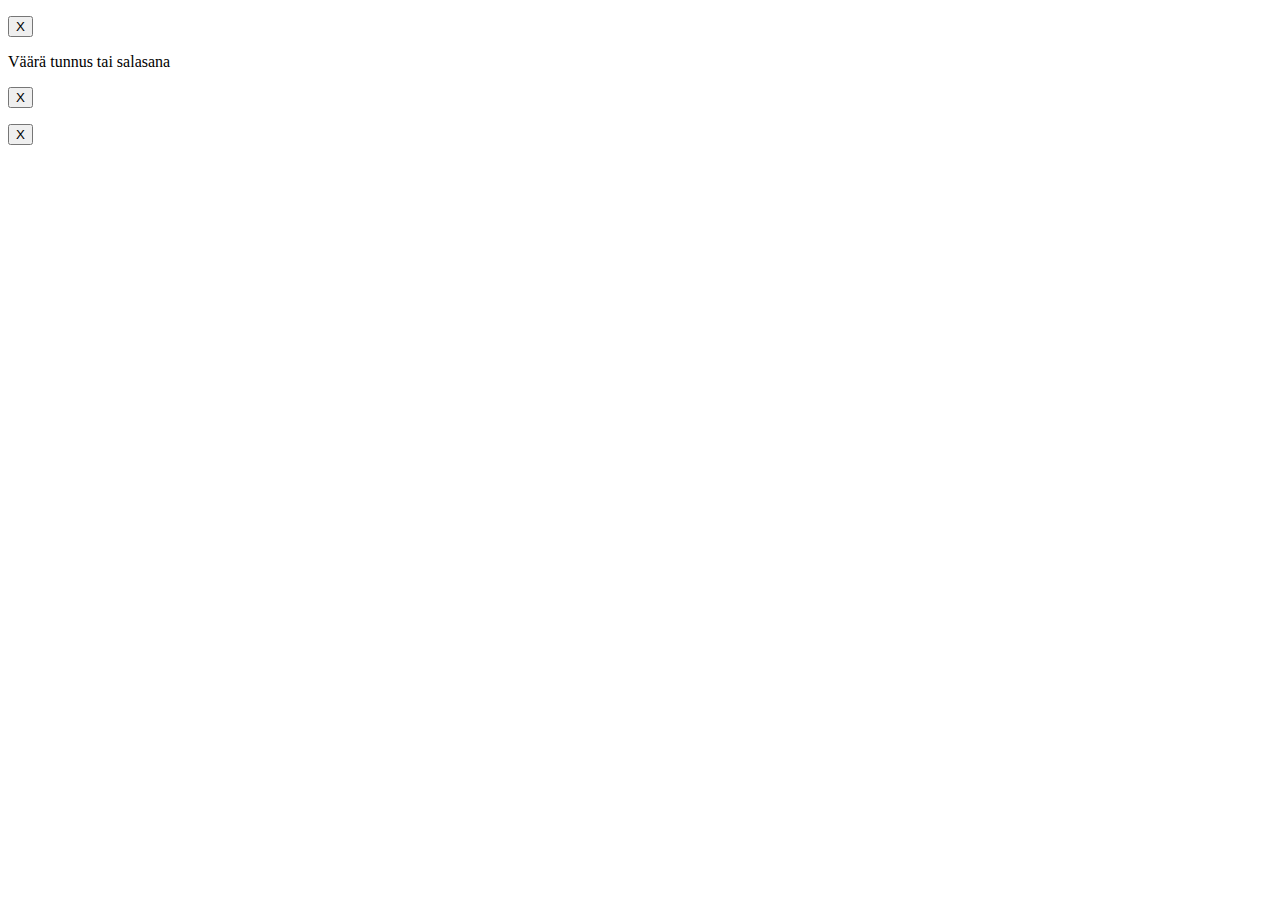
==== src/main/resources/templates/index.html @ c8d1747c "change directories to proper form" ====
<!DOCTYPE html>
<html lang="en" xmlns:th="http://www.thymeleaf.org">

<head th:replace="fragments/head :: head-fragment"></head>

<body onload="loadFragment('front-page')">
    <header th:replace="fragments/header :: main-header"></header>
    <!-- Generic erros here: -->
    <div th:if="${error}" class="alert"><span>
        <div class="alert-content alert-error">
            <p th:text="${error}"></p>
        </span>
        <button type="button" class="btn-close" onclick="closeAlert()">X</button>
        </div>     
    </div>
    <!-- Error message on login --> 
    <div th:if="${param.error}" class="alert alert-login"><span>
        <div class="alert-error">
            <p>Väärä tunnus tai salasana</p>
        </span>
        <button type="button" class="btn-close" onclick="closeAlert()">X</button>
        </div>     
    </div>
    <!-- Success messages -->
    <div th:if="${success}" class="alert"><span>
        <div class="alert-content alert-success">
            <p th:text="${success}"></p>
        </span>
        <button type="button" class="btn-close" onclick="closeAlert()">X</button>
        </div>     
    </div>
    <!--  -->
    <main>
        <section id="main-content-fragment"></section>
    </main>

    <footer th:replace="fragments/footer :: main-footer"></footer>

</body>

</html>
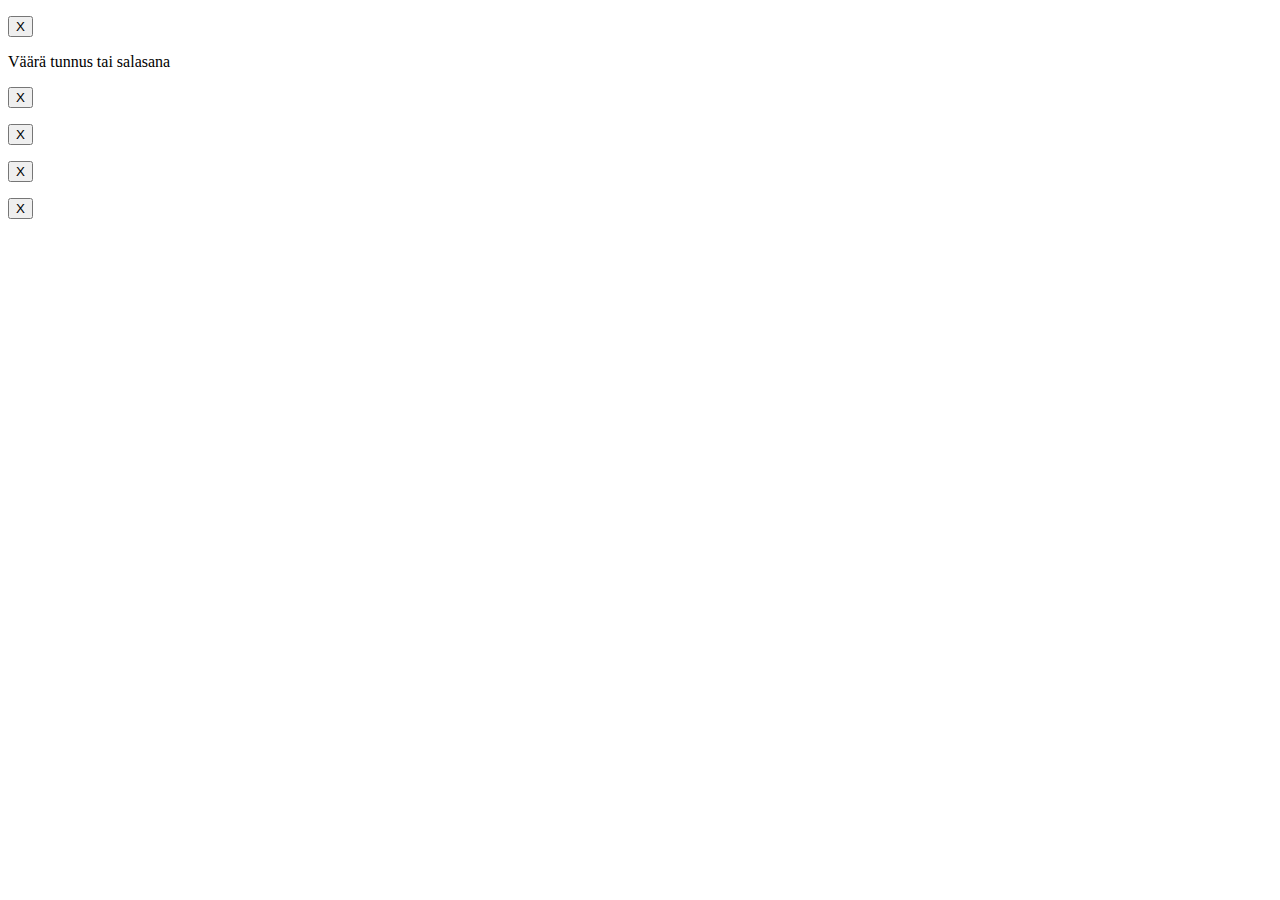
==== commit 5d8f28c4: "style location add" ====
--- a/src/main/resources/templates/index.html
+++ b/src/main/resources/templates/index.html
@@ -6,7 +6,7 @@
 <body onload="loadFragment('front-page')">
     <header th:replace="fragments/header :: main-header"></header>
     <!-- Generic erros here: -->
-    <div th:if="${error}" class="alert"><span>
+    <div th:if="${error}" class="alert position"><span>
         <div class="alert-content alert-error">
             <p th:text="${error}"></p>
         </span>
@@ -14,7 +14,7 @@
         </div>     
     </div>
     <!-- Error message on login --> 
-    <div th:if="${param.error}" class="alert alert-login"><span>
+    <div th:if="${param.error}" class="alert alert-login position"><span>
         <div class="alert-error">
             <p>Väärä tunnus tai salasana</p>
         </span>
@@ -29,7 +29,22 @@
         <button type="button" class="btn-close" onclick="closeAlert()">X</button>
         </div>     
     </div>
-    <!--  -->
+    <!-- generic errors  -->
+    <div class="alert" id="generic-error"><span>
+        <div class="alert-content alert-error">
+            <p class="messageContainer"></p>
+        </span>
+        <button type="button" class="btn-close" onclick="closeAlert()">X</button>
+        </div>     
+    </div>
+    <!-- generic success  -->
+    <div class="alert" id="generic-success"><span>
+        <div class="alert-content alert-success">
+            <p class="messageContainer"></p>
+        </span>
+        <button type="button" class="btn-close" onclick="closeAlert()">X</button>
+        </div>     
+    </div>
     <main>
         <section id="main-content-fragment"></section>
     </main>
